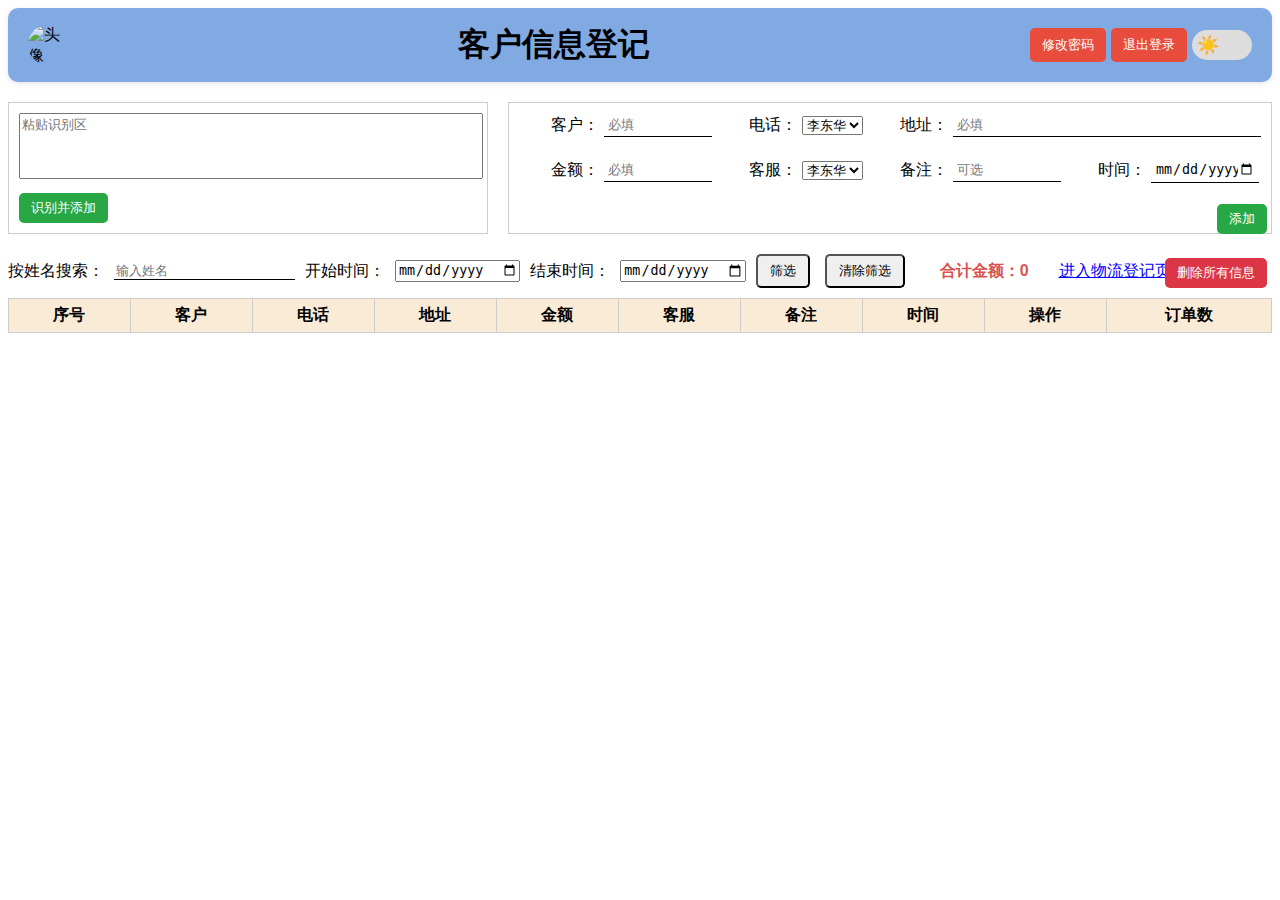
==== index.html @ 40ec35e8 "Update index.html" ====
<!DOCTYPE html>
<html lang="zh">

<head>
    <meta charset="UTF-8" />
    <meta name="viewport" content="width=device-width, initial-scale=1.0">
    <title>客户信息登记</title>
    <link rel="icon" href="./img/恐龙.png">
    <script src="https://cdn.jsdelivr.net/npm/@supabase/supabase-js"></script>

    <style>
       :root {
    --bg-color: #fff;
    --text-color: #000;
    --primary-color: #82aae2;
}

body.dark-mode {
    --bg-color: #333;
    --text-color: #fff;
    --primary-color: #2c3e50;
}

body.light-mode {
    --bg-color: #fff;
    --text-color: #000;
    --primary-color: #82aae2;
}

body {
    background-color: var(--bg-color);
    color: var(--text-color);
}

.user-bar {
    display: flex;
    align-items: center;
    justify-content: space-between;
    background: var(--primary-color);
    padding: 10px 20px;
    border-radius: 10px;
    margin-bottom: 20px;
    box-shadow: 0 2px 6px rgba(0, 0, 0, 0.1);
}

.btn {
    display: flex;
    align-items: center;
    justify-content: space-between;
}

.user-info {
    display: flex;
    align-items: center;
    gap: 10px;
}

.user-info img {
    width: 40px;
    height: 40px;
    border-radius: 50%;
}

h1 {
    margin: 5px auto;
    text-align: center;
}


        /* 布局容器：左侧粘贴区 + 右侧手动输入区 */
        .container {
            display: flex;
            gap: 20px;
            margin-bottom: 20px;
            position: relative;
        }

        .paste-area,
        .form-area {
            border: 1px solid #ccc;
            padding: 10px;
            flex: 1;
        }

        .paste-area textarea {
            width: 100%;
            height: 60px;
            resize: none;
            margin-bottom: 10px;
        }

        .form-group {
            margin-bottom: 10px;
            display: flex;
            align-items: center;
            gap: 5px;
        }

        .form-group label {
            width: 80px;
            text-align: right;
            flex-shrink: 0;
        }

        .form-group input {
            padding: 4px;
            outline: none;
            border: none;
            border-bottom: 1px solid #000;
            width: 100px;
        }

        /* 地址输入框长一些 */
        .form-group .address-input {
            width: 300px;
        }

        /* 搜索和时间筛选区域 */
        .search-filter-area {
            margin-bottom: 10px;
            display: flex;
            align-items: center;
            gap: 10px;
            position: relative;
        }

        #searchName {
            outline: none;
            border: none;
            border-bottom: 1px solid #000;
        }

        /* 客户列表表格 */
        table {
            width: 100%;
            border-collapse: collapse;
            margin-bottom: 10px;
        }

        thead {
            background-color: antiquewhite;
        }

        table th,
        table td {
            border: 1px solid #ccc;
            padding: 6px;
            text-align: center;
        }

        /* 按钮样式 */
        button {
            padding: 6px 12px;
            cursor: pointer;
            margin-right: 5px;
            border-radius: 5px;
        }

        .btn-delete {
            background-color: #dc3545;
            color: #fff;
            border: none;
        }

        .btn-edit {
            background-color: #ffc107;
            border: none;
        }

        .btn-add,#addSupplierBtn {
            background-color: #28a745;
            color: #fff;
            border: none;
        }

        #addCustomerBtn,
        #deleteAllBtn {
            position: absolute;
            right: 0px;
            bottom: 0px;
        }

        .summary {
            font-weight: bold;
            color: #d9534f;
            margin: 0 20px;
        }

        .modal {
            position: fixed;
            top: 0;
            left: 0;
            width: 100%;
            height: 100%;
            background: rgba(0, 0, 0, 0.5);
            display: flex;
            justify-content: center;
            align-items: center;
            z-index: 1000;
        }

        .modal-content {
            background: white;
            padding: 30px;
            border-radius: 10px;
            width: 300px;
            box-shadow: 0 0 10px rgba(0, 0, 0, 0.2);
        }

        .modal-content input {
            width: 100%;
            padding: 10px;
            margin: 8px 0;
        }

        .user-bar button {
            background-color: #e74c3c;
            color: white;
            border: none;
            padding: 8px 12px;
            border-radius: 5px;
            cursor: pointer;
        }

        .user-bar button:hover {
            background-color: #c0392b;
        }
        .order-count:hover {
            background-color: green;
            cursor: pointer;
        }
        body {
            font-family: Arial, sans-serif;
            transition: background-color 0.3s, color 0.3s;
        }

        .toggle-btn {
            width: 60px;
            height: 30px;
            background-color: #ddd;
            border-radius: 50px;
            position: relative;
            cursor: pointer;
            transition: 0.3s;
        }

        .toggle-btn .icon {
            position: absolute;
            top: 50%;
            transform: translateY(-50%);
            font-size: 18px;
            transition: 0.3s;
        }

        #sun-icon {
            left: 5px;
        }

        #moon-icon {
            right: 5px;
            opacity: 0;
        }

        .toggle-btn.active {
            background-color: #333;
        }

        .toggle-btn.active #sun-icon {
            left: 35px;
            opacity: 0;
        }

        .toggle-btn.active #moon-icon {
            right: 5px;
            opacity: 1;
        }

        /* 新增供货商对话框样式 */
        #supplierModal .modal-content {
            width: 600px;
            display: flex;
            flex-direction: column;
            justify-content: center;
            align-items: center;
        }

        .supplier-controls {
            display: flex;
            justify-content: center;
            align-items: center;
        }

        #supplierList {
            display: flex;
            flex-wrap: wrap;
            gap: 10px;
            max-height: 300px;
            overflow-y: auto;
            padding: 10px 0;
        }

        .supplier-item {
            display: block;
            text-align: center;
            padding: 8px 12px;
            border: 1px solid #ddd;
            border-radius: 20px;
            background: #f8f9fa;
            transition: all 0.2s;

        }

        .supplier-item.selected {
            background: #c8e6c9 !important;
            border-color: #4CAF50;
        }

.supplier-item:hover {
            transform: translateY(-2px);
            box-shadow: 0 2px 6px rgba(0, 0, 0, 0.1);
        }

.supplier-item input[type="checkbox"] {
            /* margin-right: 8px; */
            accent-color: #4CAF50;
            width: 10px;
            height: 10px;
        }

.supplier-actions {
            margin-left: auto;
            display: flex;
            gap: 5px;
        }

.supplier-actions button {
            margin-left: 5px;
            padding: 3px 8px;

        }
.supplier-item {
  display: inline-block;
  margin: 5px;
  padding: 10px 16px;
  border-radius: 20px;
  color: white;
  cursor: pointer;
  font-weight: bold;
  transition: background-color 0.3s;
}
.supplier-item.checked {
  background-color: green;
}
.supplier-item.unchecked {
  background-color: red;
}

    </style>
</head>

<body>
    <!-- 音效元素 -->
    <audio id="avatarSound" src="voice/董昱昆 - 微博提示音.ogg" preload="auto"></audio>
    <audio id="deleteSound" src="voice/阿茶暖暖 - 警报声-游戏提示音.ogg" preload="auto"></audio>
    <!-- 登录用户信息 + 按钮 -->
    <div class="user-bar">
        <div class="user-info">
            <img id="userAvatar" src="" alt="头像" style="border-radius: 50%; cursor: pointer;"
                onclick="changeAvatar()" />
            <span id="userName"></span>
        </div>
        <h1>客户信息登记</h1>
        <div class="btn">
            <button onclick="openChangePasswordModal()">修改密码</button>
            <button class="logout-btn" onclick="logout()">退出登录</button>
            <div class="theme-toggle-container">
                <div class="toggle-btn" id="theme-toggle">
                    <span id="sun-icon" class="icon">☀️</span>
                    <span id="moon-icon" class="icon">🌙</span>
                </div>
            </div>
        </div>
    </div>

    

    <!-- 上方：粘贴识别区 + 手动添加区 -->
    <div class="container">
        <!-- 粘贴识别区 -->
        <div class="paste-area">
            <label></label>
            <textarea id="pasteInput" placeholder="粘贴识别区"></textarea>
            <button id="pasteAddBtn" class="btn-add">识别并添加</button>
        </div>
        <!-- 手动添加区 -->
        <div class="form-area">
            <div class="form-group">
                <div class="form-group">
                    <label for="name">客户：</label>
                    <input type="text" id="name" placeholder="必填" />
                </div>
                <div class="form-group">
                    <label for="phone">电话：</label>
                    <select name="phone" id="phone">
                        <option value="13406066514">李东华</option>
                        <option value="15965638113">刘小兵</option>
                        <option value="13287798375 ">贾国祥</option>
                        <option value="15668467320">聂奎</option>
                        <option value="18454181996">郭晓邦</option>
                    </select>
                </div>
                <div class="form-group">
                    <label for="address">地址：</label>
                    <input type="text" id="address" class="address-input" placeholder="必填" />
                </div>
            </div>
            <div class="form-group">
                <div class="form-group">
                    <label for="amount">金额：</label>
                    <input type="number" id="amount" placeholder="必填" />
                </div>
                <div class="form-group">
                    <label for="customer_service">客服：</label>
                    <select name="customer_service" id="customer_service">
                        <option value="李东华">李东华</option>
                        <option value="刘小兵">刘小兵</option>
                        <option value="贾国祥">贾国祥</option>
                        <option value="聂奎">聂奎</option>
                        <option value="郭晓邦">郭晓邦</option>
                    </select>
                </div>
                <div class="form-group">
                    <label for="note">备注：</label>
                    <input type="text" id="note" placeholder="可选" />
                </div>
                <div class="form-group">
                    <label for="delivery_time">时间：</label>
                    <input type="date" id="delivery_time" />
                </div>
            </div>

            <!-- 此处按钮会根据当前操作显示“添加”或“更新” -->
            <button id="addCustomerBtn" class="btn-add">添加</button>
        </div>
    </div>

    <!-- 搜索和筛选 -->
    <div class="search-filter-area">
        <label>按姓名搜索：</label>
        <input type="text" id="searchName" placeholder="输入姓名" />
        <label>开始时间：</label>
        <input type="date" id="startDate" />
        <label>结束时间：</label>
        <input type="date" id="endDate" />
        <button id="filterBtn">筛选</button>
        <button id="clearFilterBtn">清除筛选</button>
        <!-- 金额汇总 + 一键删除 -->
        <div class="summary" id="totalAmount">合计金额：0</div>
        <button id="deleteAllBtn" class="btn-delete">删除所有信息</button>
<a href="logistics.html" target="_blank" style="color:blue; text-decoration:underline;">进入物流登记页面 ➤</a>
    </div>

    <!-- 客户列表 -->
    <table>
        <thead>
            <tr>
                <th>序号</th>
                <th>客户</th>
                <th>电话</th>
                <th>地址</th>
                <th>金额</th>
                <th>客服</th>
                <th>备注</th>
                <th>时间</th>
                <th>操作</th>
                <th>订单数</th>
            </tr>
        </thead>
        <tbody id="customerTableBody"></tbody>
    </table>

    <!-- 密码修改弹窗 -->
    <div id="passwordModal" class="modal" style="display:none;">
        <div class="modal-content">
            <h3>修改密码</h3>
            <input type="password" id="oldPassword" placeholder="旧密码">
            <input type="password" id="newPassword" placeholder="新密码">
            <input type="password" id="confirmPassword" placeholder="确认新密码">
            <button onclick="changePassword()">确认修改</button>
            <button onclick="closePasswordModal()">取消</button>
        </div>
    </div>

    <!-- 新增供货商管理对话框 -->
<div id="supplierModal" class="modal" style="display:none;">
    <div class="modal-content">
        <h3>供应商管理 - <span id="currentCustomerName"></span></h3>
        <div class="supplier-controls">
            <input type="text" id="newSupplierName" placeholder="输入供应商名称"
                style="flex:1; padding:8px; border-radius:20px; border:1px solid #ddd;">
            <button onclick="addSupplier()" id="addSupplierBtn"
                style="border-radius:20px;margin-left: 8px;width: 80px;height: 30px;">
                <i class="fas fa-plus"></i> 添加
            </button>
        </div>

        <div id="supplierList"  class="supplier-list"></div>

        <div class="modal-footer">
            <button onclick="saveSuppliers()">
                <i class="fas fa-save"></i> 保存
            </button>
            <button onclick="closeSupplierModal()" class="btn-delete">
                <i class="fas fa-times"></i> 关闭
            </button>
        </div>
    </div>
</div>
    <!-- 物流详情弹窗 -->
<div id="logisticsModal" class="modal" style="display:none;">
  <div class="modal-content" style="width: 400px;">
    <h3>📦 物流记录 - <span id="logisticsModalName"></span></h3>
    <div id="logisticsList"></div>
    <button onclick="closeLogisticsModal()" style="margin-top: 10px;" class="btn-delete">关闭</button>
  </div>
</div>
    <script>
  const supabaseClient = supabase.createClient(
    'https://mdgczfpcturvgtxjzrfc.supabase.co',
    'eyJhbGciOiJIUzI1NiIsInR5cCI6IkpXVCJ9.eyJpc3MiOiJzdXBhYmFzZSIsInJlZiI6Im1kZ2N6ZnBjdHVydmd0eGp6cmZjIiwicm9sZSI6ImFub24iLCJpYXQiOjE3NDM5OTgzMDMsImV4cCI6MjA1OTU3NDMwM30.5hBnXg0N3y-yhL7Ymm6AKFsatho2EsGSf_Fqfr61uKc'
  );

 document.body.style.display = "none"; // 防止页面瞬闪

const user = JSON.parse(localStorage.getItem("loggedInUser"));


if (!user || !user.access_token || !user.refresh_token) {
  alert("未登录或登录信息不完整，跳转 login.html");
  window.location.href = "login.html";
} else {
  supabaseClient.auth.setSession({
    access_token: user.access_token,
    refresh_token: user.refresh_token
  }).then(({ error }) => {
    if (error) {
      console.error("❌ Supabase setSession 失败：", error.message);
      alert("token 设置失败：" + error.message);
      window.location.href = "login.html";
    } else {
      
      document.getElementById("userAvatar").src = user.avatar;
      document.getElementById("userName").textContent = `欢迎您！${user.name}`;
      document.body.style.display = "block";
    }
  });
}


  let customers = [];
  let currentEditId = null;
  let currentCustomerIndex = null;

  async function loadData() {
    const { data, error } = await supabaseClient
      .from('customers')
      .select('*')
      .order('created_at', { ascending: false });
    if (error) return alert('加载失败：' + error.message);
    customers = data;
    renderTable(customers);
  }
  //渲染页面
  function renderTable(dataArray) {
    const tbody = document.getElementById("customerTableBody");
    tbody.innerHTML = "";
    let total = 0;

    dataArray.forEach((cust, index) => {
  const tr = document.createElement("tr");
  tr.innerHTML = `
    <td>${index + 1}</td>
    <td> ${cust.name}</td>
    <td><a href="tel:${cust.phone}">${cust.phone}</a></td>
    <td>${cust.address}</td>
    <td>${cust.amount}</td>
    <td>${cust.customer_service || ''}</td>
    <td>${cust.note || ''}</td>
    <td>${cust.delivery_time?.split('T')[0] || ''}</td>
    <td>
      <button class="btn-edit" onclick="loadCustomerToForm(${index})">编辑</button>
      <button class="btn-delete" onclick="deleteCustomer(${index})">删除</button>
    </td>
    <td class="order-count" data-customer-id="${cust.id}" onclick="openSupplierModal(${index})">
      已回货${cust.delivered_count || 0} / 未回货${cust.not_delivered_count || 0}
    </td>
  `;
  total += parseFloat(cust.amount || 0);
  document.getElementById("totalAmount").textContent = `合计金额：${total.toFixed(2)}`;
  tbody.appendChild(tr);
});
}
  
  function loadCustomerToForm(index) {
    const cust = customers[index];
    currentEditId = cust.id;
    currentCustomerIndex = index;

    document.getElementById("name").value = cust.name;
    document.getElementById("phone").value = cust.phone;
    document.getElementById("address").value = cust.address;
    document.getElementById("amount").value = cust.amount;
    document.getElementById("customer_service").value = cust.customer_service;
    document.getElementById("note").value = cust.note;
    document.getElementById("delivery_time").value = cust.delivery_time?.split('T')[0] || '';
    document.getElementById("addCustomerBtn").textContent = "更新";
  }

  function clearForm() {
    document.getElementById("name").value = '';
    document.getElementById("phone").value = '';
    document.getElementById("address").value = '';
    document.getElementById("amount").value = '';
    document.getElementById("customer_service").value = '';
    document.getElementById("note").value = '';
    document.getElementById("delivery_time").value = '';
    document.getElementById("addCustomerBtn").textContent = "添加";
    currentEditId = null;
  }

  async function saveCustomer(customer) {
    customer.user_id = user.id;
    if (customer.id) {
      return await supabaseClient.from("customers").update(customer).eq("id", customer.id);
    } else {
      return await supabaseClient.from("customers").insert([customer]);
    }
  }
  //手动添加客户
  document.getElementById("addCustomerBtn").addEventListener("click", async () => {
    const customer = {
      name: document.getElementById("name").value.trim(),
      phone: document.getElementById("phone").value.trim(),
      address: document.getElementById("address").value.trim(),
      amount: parseFloat(document.getElementById("amount").value.trim()) || 0,
      customer_service: document.getElementById("customer_service").value.trim(),
      note: document.getElementById("note").value.trim(),
      delivery_time: document.getElementById("delivery_time").value
    };

    if (currentEditId) customer.id = currentEditId;

    const { error } = await saveCustomer(customer);
    if (!error) {
      loadData();
      clearForm();
    } else {
      alert("保存失败：" + error.message);
    }
  });
        
  //删除所有信息
  async function deleteCustomer(index) {
    const id = customers[index].id;
    const { error } = await supabaseClient.from("customers").delete().eq("id", id);
    if (!error) {
      playDeleteSound();
      loadData();
    } else {
      alert("删除失败：" + error.message);
    }
  }

  document.getElementById("deleteAllBtn").addEventListener("click", async () => {
  if (confirm("确定删除所有客户？")) {
    const { error } = await supabaseClient
      .from("customers")
      .delete()
      .not("id", "is", null); // ✅ 修改在这里

    if (!error) {
      playDeleteSound();
      loadData();
    } else {
      alert("删除失败：" + error.message);
    }
  }
});

//粘贴识别模块
 async function smartParseCustomers(text) {
  if (!text) return alert("请粘贴内容");

  const entries = text.trim().split(/\n\s*\n/); // 空行分段
  let successCount = 0;
  let failLines = [];

  for (let i = 0; i < entries.length; i++) {
    const raw = entries[i].replace(/\n/g, " ");
    const customer = {};

    const match = (pattern) => {
      const result = raw.match(pattern);
      return result ? result[1] : null;
    };

    const zhNumToNum = (str) => {
      if (!str) return 0;
      str = str.replace(/[^0-9.万]/g, "");
      return str.includes("万")
        ? parseFloat(str.replace("万", "")) * 10000
        : parseFloat(str) || 0;
    };

    // 姓名、电话、地址
    customer.name = match(/客户(?:姓名)?[：:、]?\s*([\u4e00-\u9fa5]{2,})/) ||
                    match(/收货人[：:、]?\s*([\u4e00-\u9fa5]{2,})/) || "未知";

    customer.phone = match(/电话[：:、]?\s*(1\d{10})/) ||
                     match(/手机[：:、]?\s*(1\d{10})/) ||
                     match(/(\b1\d{10}\b)/) || "";
    customer.address = match(/地址[：:、]?\s*([\u4e00-\u9fa5A-Za-z0-9\-—· ,，省市县区镇村]+?)(?=[；;。，]|$)/) || "待定";
    // customer.address = match(/地址[：:、]?\s*([\u4e00-\u9fa5A-Za-z0-9\-—· ,，省市县区镇村]{4,30})/) || "待定";

    // 金额智能处理
    let amount = 0;
    const totalMatch = match(/总计发货[：:、]?\s*([0-9万,.元¥＋+ ]+)/);
    if (totalMatch) {
      amount = zhNumToNum(totalMatch);
    } else {
      const equalsMatch = match(/=\s*([0-9万,.元¥＋+ ]+)/);
      if (equalsMatch) {
        amount = zhNumToNum(equalsMatch);
      } else {
        const firstMatch =
          match(/首批货款[：:、]?\s*([0-9万,.＋+ ]+)/) ||
          match(/首批[：:、]?\s*([0-9万,.＋+ ]+)/);
        const giftMatch = match(/赠送[：:、]?\s*([0-9万,.＋+ ]+)/);

        const first = zhNumToNum(firstMatch);
        const gift = zhNumToNum(giftMatch);

        amount = first + gift;
      }
    }
    customer.amount = amount;

    // 客服
    customer.customer_service = match(/客服[：:、]?\s*([\u4e00-\u9fa5]{2,})/) || "客服A";

    // 监控数量（多写法支持）
    let monitorCount = 0;
    const monitorPatterns = [
      /(?:送|赠送)?\s*(\d{1,2})\s*个\s*监控/,
      /监控[：:\s]*共?\s*(\d{1,2})\s*个/,
      /监控\s*(\d{1,2})\s*个/,
      /监控共?(\d{1,2})/
    ];
    for (const pattern of monitorPatterns) {
      const m = raw.match(pattern);
      if (m) {
        monitorCount = parseInt(m[1] || m[2]);
        break;
      }
    }
    customer.monitor_count = monitorCount;

    // 备注
    customer.note = match(/备注[：:、]?\s*(.+)/) || "";
    if (raw.includes("监控")) customer.note += monitorCount > 0 ? ` 监控${monitorCount}个` : " 监控";
    if (raw.includes("谷子")) customer.note += " 含谷子卡";
    if (raw.includes("开业")) customer.note += " 开业礼品";
    if (raw.includes("视频选货")) customer.note += " 视频选货";

    // 发货时间（默认今天）
    customer.delivery_time = new Date().toISOString().split("T")[0];

    // 保存
    const { error } = await saveCustomer(customer);
    if (error) {
      failLines.push(`第 ${i + 1} 条：${error.message}`);
    } else {
      successCount++;
    }
  }

  loadData();
  alert(`✔️ 成功添加 ${successCount} 条客户信息。\n❌ 失败 ${failLines.length} 条。\n${failLines.join("\n")}`);
}

document.getElementById("pasteAddBtn").addEventListener("click", async () => {
  const text = document.getElementById("pasteInput").value;
  await smartParseCustomers(text);
  document.getElementById("pasteInput").value = '';
});

  const themeToggle = document.getElementById("theme-toggle");
  themeToggle.addEventListener("click", () => {
    const isDark = document.body.classList.toggle("dark-mode");
    document.body.classList.toggle("light-mode", !isDark);
    localStorage.setItem("theme", isDark ? "dark" : "light");
    themeToggle.classList.toggle("active", isDark);
  });

  window.onload = () => {
    const saved = localStorage.getItem("theme") || "light";
    document.body.classList.add(saved + "-mode");
    themeToggle.classList.toggle("active", saved === "dark");
    loadData();
  }; 
//搜索功能
document.getElementById("searchName").addEventListener("input", function () {
  const keyword = this.value.trim();
  const filtered = customers.filter(c => c.name.includes(keyword));
  renderTable(filtered);
});
//筛选
document.getElementById("filterBtn").addEventListener("click", () => {
  const startDate = document.getElementById("startDate").value;
  const endDate = document.getElementById("endDate").value;

  const filtered = customers.filter(c => {
    const time = c.delivery_time?.split('T')[0];
    return (!startDate || time >= startDate) && (!endDate || time <= endDate);
  });

  renderTable(filtered);
});

document.getElementById("clearFilterBtn").addEventListener("click", () => {
  document.getElementById("startDate").value = "";
  document.getElementById("endDate").value = "";
  renderTable(customers);
});
//修改密码
 function openChangePasswordModal() {
    document.getElementById("passwordModal").style.display = "flex";
}

function closePasswordModal() {
    document.getElementById("passwordModal").style.display = "none";
}

  async function changePassword() {
    const oldPass = document.getElementById("oldPassword").value;
    const newPass = document.getElementById("newPassword").value;
    const confirmPass = document.getElementById("confirmPassword").value;

    if (newPass !== confirmPass || newPass.length < 4) {
      alert("密码格式不正确");
      return;
    }

    const { error } = await supabaseClient.auth.updateUser({ password: newPass });
    if (!error) {
      alert("密码修改成功，请重新登录");
      logout();
    } else {
      alert("修改失败：" + error.message);
    }
  }

  function logout() {
    localStorage.removeItem("loggedInUser");
    window.location.href = "login.html";
  }
        


  // 🎵 换头像 + 音效
  function changeAvatar() {
    const newUrl = `https://i.pravatar.cc/150?u=${Date.now() + Math.random()}`;
    user.avatar = newUrl;
    localStorage.setItem("loggedInUser", JSON.stringify(user));
    document.getElementById("userAvatar").src = newUrl;

    const avatarSound = document.getElementById("avatarSound");
    avatarSound.currentTime = 0;
    avatarSound.play();
    if (avatarSound._stopTimer) clearTimeout(avatarSound._stopTimer);
    avatarSound._stopTimer = setTimeout(() => {
      avatarSound.pause();
      avatarSound.currentTime = 0;
    }, 1000);
  }

  const deleteSound = document.getElementById("deleteSound");
  function playDeleteSound() {
    deleteSound.currentTime = 0;
    deleteSound.play();
    if (deleteSound._stopTimer) clearTimeout(deleteSound._stopTimer);
    deleteSound._stopTimer = setTimeout(() => {
      deleteSound.pause();
      deleteSound.currentTime = 0;
    }, 2000);
  }

  // 📦 供应商管理
async function openSupplierModal(index) {
  currentCustomerIndex = index;
  const customer = customers[index];
  console.log('当前客户 ID', customer.id);

  document.getElementById('currentCustomerName').textContent = customer.name;

  const { data: suppliers, error } = await supabaseClient
    .from('suppliers')
    .select('id, name, customer_id, is_delivered') // ✅ 不带引号
    .eq('customer_id', customer.id);

  if (error) {
    console.error('加载供应商失败', error);
    return alert('加载失败：' + error.message);
  }

  const supplierList = document.getElementById('supplierList');
  supplierList.innerHTML = '';

  suppliers.forEach(s => {
    const div = document.createElement('div');
    div.className = 'supplier-item ' + (s.is_delivered ? 'checked' : 'unchecked');
    div.innerHTML = `
  ${s.name}
  <div class="supplier-actions">
    <button onclick="editSupplier(${s.id}, '${s.name}')">✏️</button>
    <button onclick="deleteSupplier(${s.id})">🗑️</button>
  </div>
`;

    div.dataset.id = s.id;
    div.dataset.delivered = s.is_delivered;

    div.onclick = () => {
      const isChecked = div.classList.contains('checked');
      div.classList.toggle('checked', !isChecked);
      div.classList.toggle('unchecked', isChecked);
      div.dataset.delivered = (!isChecked).toString();
    };

    supplierList.appendChild(div);
  });

  document.getElementById('supplierModal').style.display = 'flex';
}


// 关闭模态框
function closeSupplierModal() {
    document.getElementById('supplierModal').style.display = 'none';
}

// 添加新的供应商按钮点击事件
async function addSupplier() {
    const name = document.getElementById('newSupplierName').value.trim();
    if (!name) return alert('请输入供应商名称');
    const customer = customers[currentCustomerIndex];
    await supabaseClient.from('suppliers').insert([{ name, customer_id: customer.id, is_delivered: false }]);
    openSupplierModal(currentCustomerIndex);
    document.getElementById('newSupplierName').value = '';
}
//添加新的供应商键盘事件
 document.getElementById('newSupplierName').addEventListener('keydown', function (e) {
  if (e.key === 'Enter') {
    const name = this.value.trim();
    if (name) {
      addSupplier();  // 原函数中已经有去重逻辑
      setTimeout(() => this.focus(), 100); // 添加后自动回到输入框
    }
  }
});

// 编辑供应商
async function editSupplier(id, oldName) {
    const newName = prompt('修改供应商名称', oldName);
    if (!newName || newName === oldName) return;
    await supabaseClient.from('suppliers').update({ name: newName }).eq('id', id);
    openSupplierModal(currentCustomerIndex);
}

// 删除供应商
async function deleteSupplier(id) {
    await supabaseClient.from('suppliers').delete().eq('id', id);
    openSupplierModal(currentCustomerIndex);
}

// 保存供应商的勾选状态
async function saveSuppliers() {
  const supplierItems = document.querySelectorAll('.supplier-item');
  let deliveredCount = 0;

  for (let item of supplierItems) {
    const id = item.dataset.id;
    const isDelivered = item.dataset.delivered === 'true';

    if (isDelivered) deliveredCount++;

    await supabaseClient.from('suppliers').update({
      is_delivered: isDelivered
    }).eq('id', id);
  }

  const total = supplierItems.length;
  const notDeliveredCount = total - deliveredCount;

  // 更新客户的统计字段（可选）
  const customer = customers[currentCustomerIndex];
  await supabaseClient.from('customers').update({
    delivered_count: deliveredCount,
    not_delivered_count: notDeliveredCount
  }).eq('id', customer.id);

  // 页面同步更新
  document.querySelector(`.order-count[data-customer-id="${customer.id}"]`).innerText =
    `已回货${deliveredCount} / 未回货${notDeliveredCount}`;

  alert('保存成功');
  closeSupplierModal();
}


// 监听表格点击事件，打开供应商管理
document.querySelectorAll('.order-count-cell').forEach(cell => {
    cell.onclick = function () {
        const index = cell.dataset.customerIndex;
        openSupplierModal(index);
    };
});
async function renderCustomerLogistics(customer) {
  const { data: logistics } = await supabase
    .from("logistics")
    .select("shipment_count")
    .eq("customer_id", customer.id);

  const total = logistics.reduce((sum, item) => sum + item.shipment_count, 0);

  const td = document.createElement("td");
  td.innerHTML = `物流记录：${total} 件 <button onclick="showLogistics('${customer.id}')">查看</button>`;
  // 然后把 td 插入页面
}


</script>


<script>
async function showLogistics(customerId, name) {
  const { data } = await supabaseClient
    .from("logistics")
    .select("*")
    .eq("customer_id", customerId)
    .order("shipment_date", { ascending: false });

  const modal = document.getElementById("logisticsModal");
  document.getElementById("logisticsModalName").textContent = name;
  const list = document.getElementById("logisticsList");
  list.innerHTML = "";

  if (!data || data.length === 0) {
    list.innerHTML = "<p>暂无物流记录</p>";
  } else {
    data.forEach(item => {
      const p = document.createElement("p");
      p.textContent = `📦 ${item.shipment_count} 件 - ${item.shipment_date}`;
      list.appendChild(p);
    });
  }

  modal.style.display = "flex";
}

function closeLogisticsModal() {
  document.getElementById("logisticsModal").style.display = "none";
}
</script>
</body>


</html>
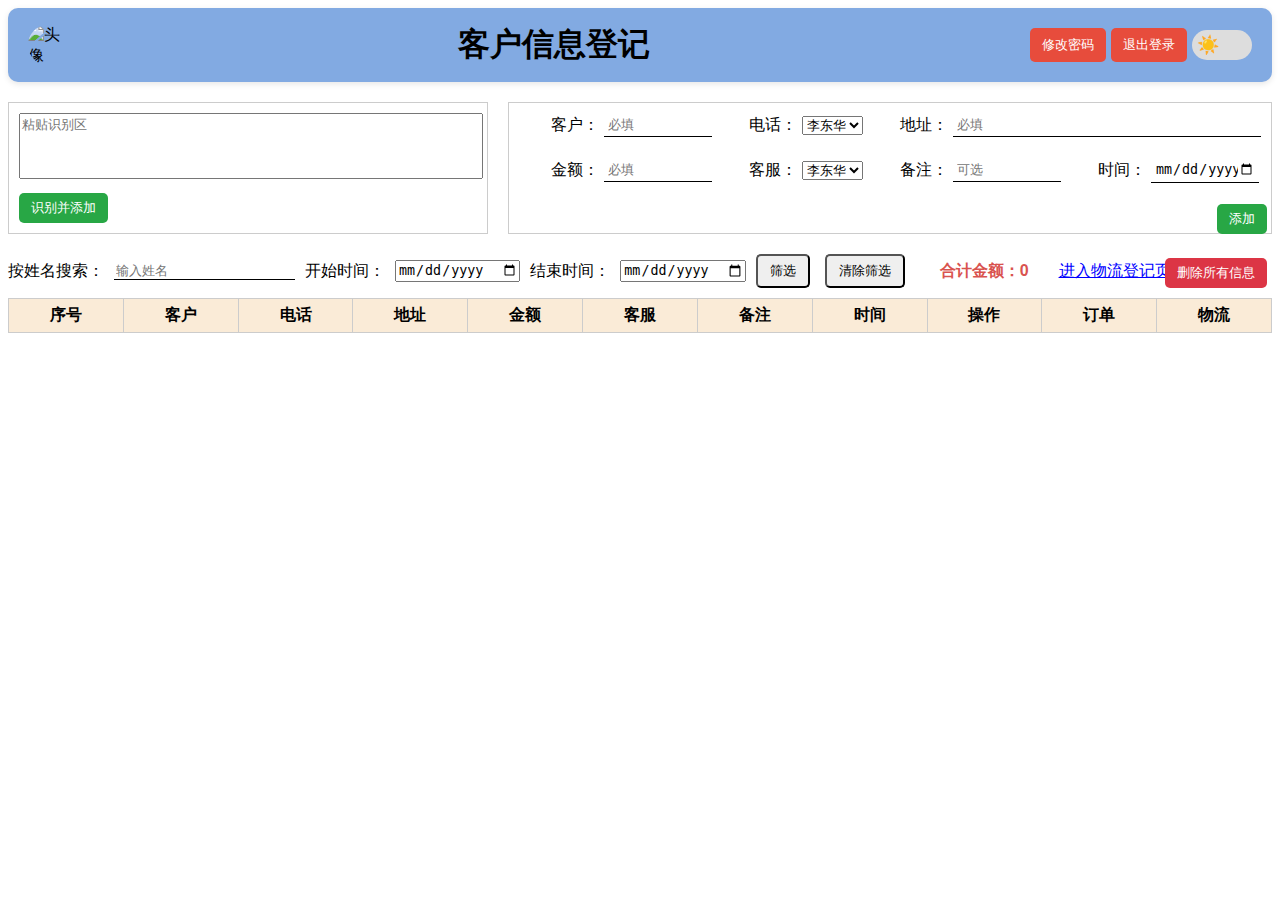
==== commit caca41ea: "Update index.html" ====
--- a/index.html
+++ b/index.html
@@ -473,7 +473,8 @@
                 <th>备注</th>
                 <th>时间</th>
                 <th>操作</th>
-                <th>订单数</th>
+                <th>订单</th>
+                <th>物流</th>
             </tr>
         </thead>
         <tbody id="customerTableBody"></tbody>
@@ -567,40 +568,68 @@
       .select('*')
       .order('created_at', { ascending: false });
     if (error) return alert('加载失败：' + error.message);
+      console.log("📦 加载的客户数据：", data);
     customers = data;
     renderTable(customers);
   }
   //渲染页面
-  function renderTable(dataArray) {
-    const tbody = document.getElementById("customerTableBody");
-    tbody.innerHTML = "";
-    let total = 0;
-
-    dataArray.forEach((cust, index) => {
-  const tr = document.createElement("tr");
-  tr.innerHTML = `
-    <td>${index + 1}</td>
-    <td> ${cust.name}</td>
-    <td><a href="tel:${cust.phone}">${cust.phone}</a></td>
-    <td>${cust.address}</td>
-    <td>${cust.amount}</td>
-    <td>${cust.customer_service || ''}</td>
-    <td>${cust.note || ''}</td>
-    <td>${cust.delivery_time?.split('T')[0] || ''}</td>
-    <td>
-      <button class="btn-edit" onclick="loadCustomerToForm(${index})">编辑</button>
-      <button class="btn-delete" onclick="deleteCustomer(${index})">删除</button>
-    </td>
-    <td class="order-count" data-customer-id="${cust.id}" onclick="openSupplierModal(${index})">
-      已回货${cust.delivered_count || 0} / 未回货${cust.not_delivered_count || 0}
-    </td>
-  `;
-  total += parseFloat(cust.amount || 0);
+  async function renderTable(dataArray) {
+  const tbody = document.getElementById("customerTableBody");
+  tbody.innerHTML = "";
+  let total = 0;
+
+  for (let index = 0; index < dataArray.length; index++) {
+    const cust = dataArray[index];
+    const tr = document.createElement("tr");
+
+    tr.innerHTML = `
+      <td>${index + 1}</td>
+      <td>${cust.name}</td>
+      <td><a href="tel:${cust.phone}">${cust.phone}</a></td>
+      <td>${cust.address}</td>
+      <td>${cust.amount}</td>
+      <td>${cust.customer_service || ''}</td>
+      <td>${cust.note || ''}</td>
+      <td>${cust.delivery_time?.split('T')[0] || ''}</td>
+      <td>
+        <button class="btn-edit" onclick="loadCustomerToForm(${index})">编辑</button>
+        <button class="btn-delete" onclick="deleteCustomer(${index})">删除</button>
+      </td>
+      <td class="order-count" data-customer-id="${cust.id}" onclick="openSupplierModal(${index})">
+        已回货${cust.delivered_count || 0} / 未回货${cust.not_delivered_count || 0}
+      </td>
+    `;
+
+    // 创建物流信息的 TD，并添加到行中
+    const logisticsTd = document.createElement("td");
+    logisticsTd.innerHTML = "加载中...";
+    tr.appendChild(logisticsTd);
+
+    try {
+      const { data: logistics, error } = await supabaseClient
+        .from("logistics")
+        .select("shipment_count")
+        .eq("customer_id", cust.id);
+
+      if (error) {
+        console.error("获取物流数据出错:", error);
+        logisticsTd.innerHTML = "加载失败";
+      } else {
+        const totalShipmentCount = logistics.reduce((sum, item) => sum + item.shipment_count, 0);
+        logisticsTd.innerHTML = `已发：${totalShipmentCount} 件 <button onclick="showLogistics('${cust.id}', '${cust.name}')">"📦"</button>`;
+      }
+    } catch (e) {
+      logisticsTd.innerHTML = "异常";
+    }
+
+    total += parseFloat(cust.amount || 0);
+    tbody.appendChild(tr);
+  }
+
   document.getElementById("totalAmount").textContent = `合计金额：${total.toFixed(2)}`;
-  tbody.appendChild(tr);
-});
-}
-  
+}
+
+
   function loadCustomerToForm(index) {
     const cust = customers[index];
     currentEditId = cust.id;
@@ -615,7 +644,7 @@
     document.getElementById("delivery_time").value = cust.delivery_time?.split('T')[0] || '';
     document.getElementById("addCustomerBtn").textContent = "更新";
   }
-
+   
   function clearForm() {
     document.getElementById("name").value = '';
     document.getElementById("phone").value = '';
